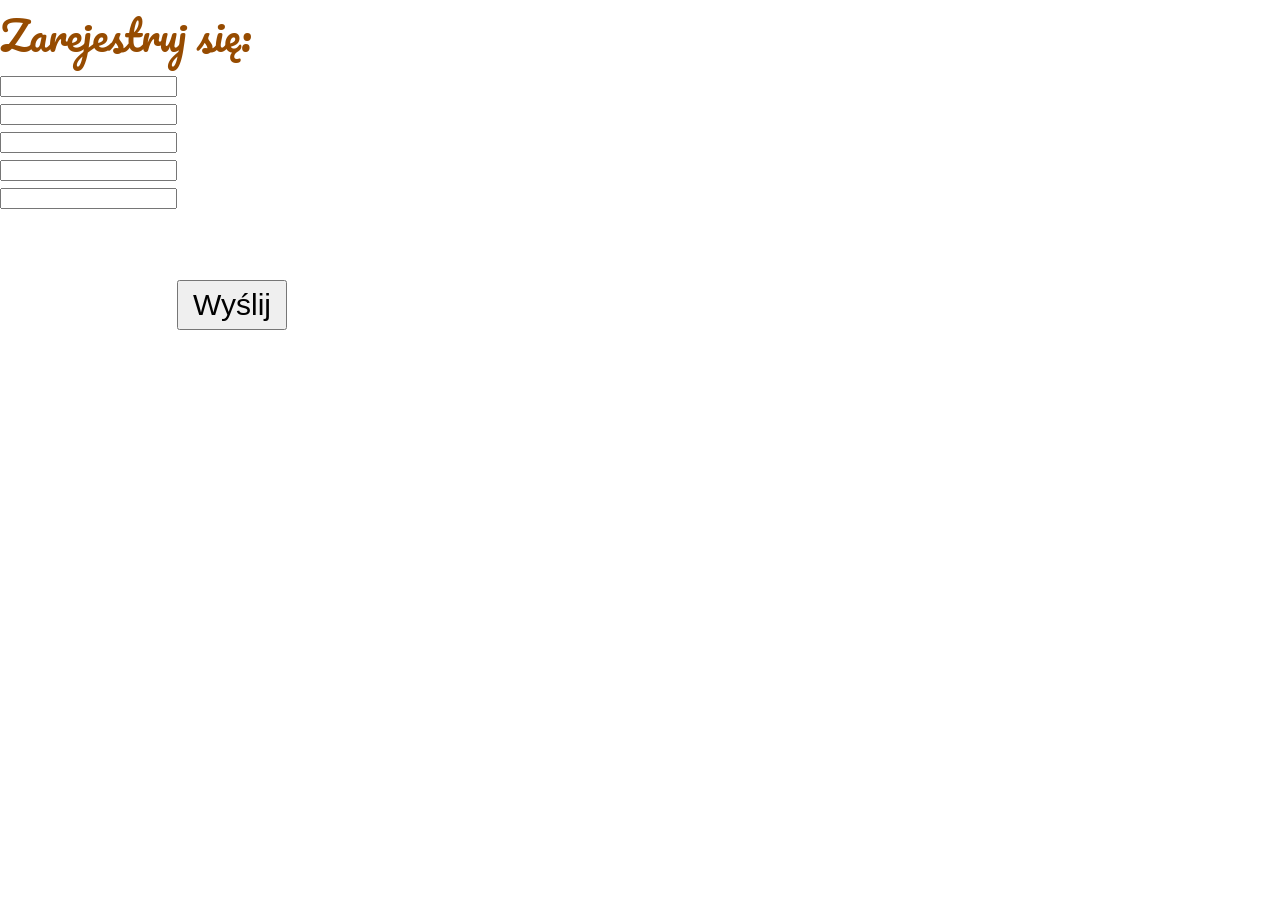
==== public/index.html @ 1e6ad887 "first commit" ====
<!DOCTYPE html>
<html>

<head>
    <title>Logowanie</title>
    <meta charset="utf-8">
    <meta name="author" content="Paweł Gawlik">
    <meta name="viewport" content="width=device-width, initial-scale=1.0, minimum-scale=1.0, user-scalable=yes">
    <link rel="stylesheet" href="./stylesheets/main.css">
    <link rel="stylesheet" href="./stylesheets/page2.css">
</head>

<body class="otherbody">
    <form action="/reg" method="post">
        <label>Zarejestruj się:</label>
        <br>
        <input name="poet">
        <br>
        <input name="log">
        <br>
        <input type="password" name="pwd">
        <br>
        <input name="pwd2">
        <br>
        <input name="mail">
        <button>Wyślij</button>
    </form>
</body>

</html>
---- public/stylesheets/main.css ----
@font-face {
    font-family: Azt;
    src: url(../fonts/azt.ttf)format("truetype");
}

@font-face {
    font-family: Pacifico;
    src: url(../fonts/pacifico.ttf)format("truetype");
}

body {
    font-family: Pacifico;
    color: #964B00;
    height: 75vw;
    margin: 0;
    background-image: url(../images/poetry.jpg);
    background-repeat: no-repeat;
    background-size: contain;
}

h1 {
    font-family: Azt;
    color: #964B00;
    font-size: 5.38vw;
    font-weight: 700;
    position: absolute;
    left: 10vw;
    top: 5.38vw;
}

h2 {
    margin: 0;
    width: 100%;
    font-weight: 400;
}

.container {
    display: flex;
    flex-direction: row;
    flex-wrap: wrap;
    justify-content: space-evenly;
    align-content: space-evenly;
    width: 90%;
    height: 100%;
    margin-left: 6%;
}

.poem1,
.poem2,
.poem3,
.poem4,
.poem5,
.poem6,
.poem7,
.poem8 {
    width: 22.7vw;
    height: 18.9vw;
}

.heart {
    width: 2.7vw;
}

.underlined {
    width: 22.7vw;
}

.container2 {
    display: flex;
    flex-direction: row;
    justify-content: flex-start;
    width: 100%;
}

.counter {
    font-size: 1.5vw;
    padding-left: 0.75vw;
    color: #964B00;
}

p {
    width: 100%;
    margin: 0;
    margin-bottom: 0.4vw;
}

a {
    text-decoration: none;
    color: #964B00;
    height: 1.5vw;
}

.poem1 {
    visibility: hidden;
}

.footer {
    display: flex;
    flex-direction: row;
    justify-content: space-evenly;
    flex-wrap: wrap;
    font-family: azt;
    font-size: 3vw;
    font-weight: 700;
    text-align: center;
}

footer {
    width: 50%;
}

header {
    font-size: 4vw;
}

article {
    font-size: 2vw;
}

.container3 {
    position: absolute;
    top: 7.58vw;
    left: 15.16vw;
    display: flex;
    flex-direction: column;
}

hr {
    width: 500px;
}

.container3>form>input {
    width: 300px;
    height: 30px;
    font-size: 20px;
}

.container3>form>textarea {
    width: 300px;
    height: 300px;
    font-size: 20px;
}

.container3>form>button,
.container3>button {
    width: 100px;
    height: 50px;
    font-size: 20px;
}

.back {
    position: absolute;
    top: 1.79vw;
    right: 7.58vw;
    font-size: 3vw;
}

.back2 {
    position: absolute;
    top: 5.68vw;
    right: 10.5vw;
    font-size: 3vw;
}

.otherbody {
    background-image: none;
}

.container3 {
    width: 50%;
}

input[name="hidden"] {
    display: none;
}

.advertisement {
    position: fixed;
    z-index: 2;
}

.advertisement>p {
    display: inline-block;
    font-size: 15px;
    width: 75px;
}

.advertisement>a {
    font-size: 20px;
}

.off {
    text-align: center;
    cursor: pointer;
}

@media all and (max-width: 550px) {
    body {
        height: 2000px;
        background-image: url(../images/poetry2.jpg);
        background-size: cover;
    }

    h1 {
        font-size: 13vw;
        left: 30vw;
        top: 13vw;
    }

    .poem2,
    .poem3,
    .poem4,
    .poem5,
    .poem6,
    .poem7 {
        width: 300px;
        height: 250px;
    }

    .heart {
        width: 25px;
    }

    .underlined {
        width: 300px;
    }

    .counter {
        font-size: 15px;
        padding-left: 7.5px;
    }

    .poem1 {
        height: 50px;
    }

    .poem8 {
        display: none;
    }

    .footer {
        font-size: 6vw;
    }

    .back {
        position: absolute;
        top: 1.29vw;
        right: 6.58vw;
        font-size: 4vw;
    }

    .back2 {
        position: absolute;
        top: 5.68vw;
        right: 10.5vw;
        font-size: 4vw;
    }

    .container3 {
        top: 12vw;
        left: 5vw;
        width: 75%;
    }

    header {
        font-size: 8vw;
    }

    article {
        font-size: 6vw;
    }

    .advertisement>p {
        width: 20px;
        font-size: 5px;
    }

    .advertisement>a {
        font-size: 10px;
    }

}

@media all and (min-width: 351px) and (max-width: 400px) {
    body {
        height: 2000px;
        background-image: url(../images/poetry4.jpg);
        background-size: cover;
    }
}

@media all and (min-width: 401px) and (max-width: 550px) {
    body {
        height: 2200px;
        background-image: url(../images/poetry4.jpg);
        background-size: cover;
    }

    .poem1 {
        width: 200px;
        height: 100px;
    }
}

@media all and (min-width: 551px) and (max-width: 1000px) {
    body {
        height: 1000px;
        background-image: url(../images/poetry5.jpg);
        background-size: cover;
    }

    .poem1,
    .poem2,
    .poem3,
    .poem4,
    .poem5,
    .poem6,
    .poem7,
    .poem8 {
        width: 28vw;
        height: 24vw;
    }
}

@media all and (min-width: 551px) and (max-width: 650px) {
    h1 {
        left: 13vw;
        top: 8vw;
    }

    .container3 {
        left: 10vw;
    }
}

@media all and (min-width: 325px) and (max-width: 350px) {

    hr,
    .footer {
        position: relative;
        top: 150px;
    }
}

@media all and (min-width: 445px) and (max-width: 465px) {

    hr,
    .footer {
        position: relative;
        top: 100px;
    }
}

@media all and (min-width: 788px) and (max-width: 900px) {

    hr,
    .footer {
        position: relative;
        top: 150px;
    }
}

@media all and (min-width: 466px) and (max-width: 488px) {

    hr,
    .footer {
        position: relative;
        top: 210px;
    }
}

@media all and (max-width: 325px) {

    .container3>form>input,
    .container3>form>textarea {
        width: 250px;
    }
}

@media all and (min-width: 325px) and (max-width: 350px) {
    hr {
        width: 0;
    }
}

@media all and (min-width: 444px) and (max-width: 488px) {
    hr {
        width: 0;
    }
}

@media all and (min-width: 788px) and (max-width: 900px) {
    hr {
        width: 0;
    }
}
---- public/stylesheets/page2.css ----
span {
    display: none;
}

.footer>a {
    width: 50%;
}

.main {
    position: absolute;
    top: 20vw;
    left: 10vw;
    font-size: 3vw;
}

.otherbody {
    background-image: none;
    height: 100vh;
}

.error {
    font-size: 8vw;
}

.error2 {
    font-size: 5vw;
}

.main2 {
    position: absolute;
    top: 30vw;
    left: 10vw;
    font-size: 2vw;
}

.log {
    position: absolute;
    top: 20vw;
    left: 10vw;
    font-size: 2vw;
}

form {
    height: 300px;
    position: relative;
}

label {
    font-size: 40px;
}

input[name="login"] {
    position: absolute;
    top: 93px;
    width: 300px;
    height: 40px;
    font-size: 35px;
}

input[name="password"] {
    position: absolute;
    top: 186px;
    width: 300px;
    height: 40px;
    font-size: 35px;
}

button {
    position: absolute;
    top: 280px;
    width: 110px;
    height: 50px;
    font-size: 30px;
}

.otherbody2>h1,
.otherbody2>p {
    font-family: Arial, Helvetica, sans-serif;
}

.otherbody2>a {
    font-family: Arial, Helvetica, sans-serif;
    color: black;
}

.adminform {
    height: 2100px;
    width: 50%;
}

.adminform>input[name="title"] {
    height: 3%;
    font-size: 1.86vw;
    width: 100%;
}

.adminform>textarea[name="header"] {
    height: 25%;
    font-size: 1.2vw;
    width: 100%;
}

.adminform>textarea[name="poem"] {
    height: 57%;
    font-size: 1.2vw;
    width: 100%;
}

.adminform>button,
li>button {
    position: unset;
}

li {
    font-family: Arial, Helvetica, sans-serif;
    font-size: 20px;
    color: black;
}

.logout {
    position: absolute;
    left: 200px;
}

@media all and (max-width: 550px) {
    .main {
        left: 20vw;
        top: 40vw;
        font-size: 6vw;
    }

    .error {
        font-size: 13vw;
        left: 20vw;
    }

    .error2 {
        left: 0;
        font-size: 13vw;
        letter-spacing: -2px;
        text-align: center;
    }

    .main2 {
        left: 12vw;
        top: 80vw;
        font-size: 6vw;
    }

    .log {
        left: 12vw;
        top: 70vw;
        font-size: 6vw;
    }

    .otherbody2>h1 {
        font-size: 1.5em;
    }

    .otherbody2>p {
        font-size: 0.5em;
    }

    .adminform {
        width: 90%;
    }

    .adminform>input[name="title"] {
        font-size: 7vw;
    }

    .adminform>textarea[name="header"],
    .adminform>textarea[name="poem"] {
        font-size: 5vw;
    }

    li {
        font-size: 10px;
    }

    li>button {
        width: 60px;
        height: 30px;
        font-size: 15px;
    }
}

@media all and (min-width: 351px) and (max-width: 400px) {}

@media all and (min-width: 401px) and (max-width: 550px) {}

@media all and (min-width: 551px) and (max-width: 1000px) {}

@media all and (min-width: 551px) and (max-width: 650px) {
    .main {
        left: 12vw;
        top: 30vw;
    }

    .main2 {
        left: 12vw;
        top: 35vw;
    }

    .log {
        left: 12vw;
        top: 25vw;
    }
}

@media all and (max-width: 352px) {
    .error2 {
        letter-spacing: -1.5px;
    }
}

@media all and (min-width: 445px) and (max-width: 465px) {}

@media all and (min-width: 788px) and (max-width: 900px) {}

@media all and (min-width: 466px) and (max-width: 488px) {}

@media all and (max-width: 615px) {
    label {
        font-size: 20px;
    }
}

@media all and (max-width: 307px) {

    input[name="login"],
    input[name="password"] {
        width: 220px;
    }
}

@media all and (min-width: 616px) and (max-width: 787px) {
    .adminform>input[name="title"] {
        font-size: 20px;
    }

    .adminform>textarea[name="header"] {
        font-size: 20px;
    }

    .adminform>textarea[name="poem"] {
        height: 50%;
        font-size: 20px;
        width: 100%;
    }
}
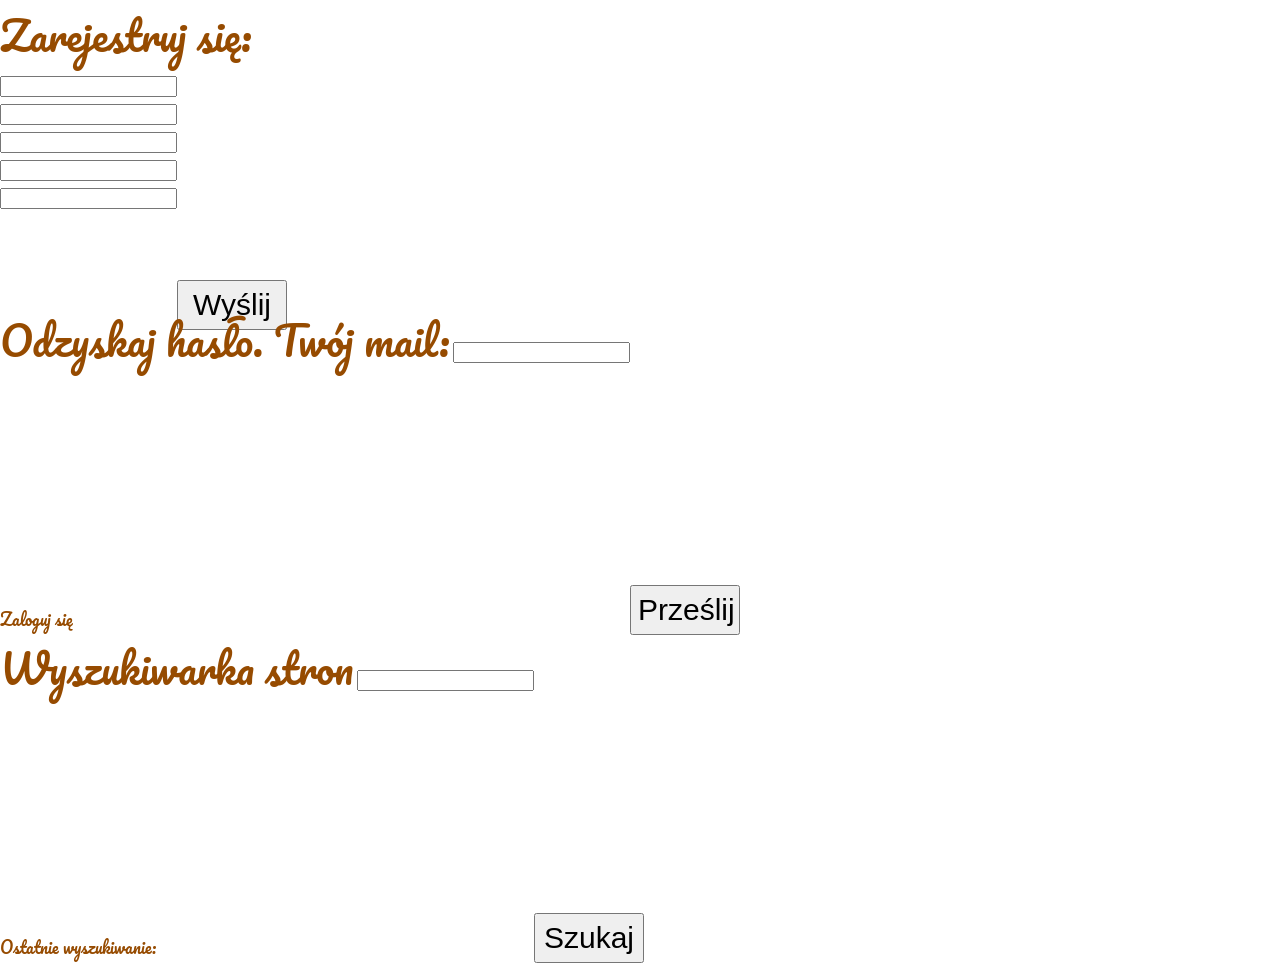
==== commit 84d96b82: "create new files" ====
--- a/public/index.html
+++ b/public/index.html
@@ -8,6 +8,7 @@
     <meta name="viewport" content="width=device-width, initial-scale=1.0, minimum-scale=1.0, user-scalable=yes">
     <link rel="stylesheet" href="./stylesheets/main.css">
     <link rel="stylesheet" href="./stylesheets/page2.css">
+    <script src="./javascripts/reg.js" defer></script>
 </head>
 
 <body class="otherbody">
@@ -25,6 +26,22 @@
         <input name="mail">
         <button>Wyślij</button>
     </form>
+    <p></p>
+    <form action="/mypwd" method="post">
+        <label>Odzyskaj hasło. Twój mail:</label>
+        <input name="mymail">
+        <button>Prześlij</button>
+    </form>
+    <div></div>
+    <a href="/log.html">Zaloguj się </a>
+    <a href=""></a>
+    <form action="/search" method="post">
+        <label>Wyszukiwarka stron</label>
+        <input name="search">
+        <button>Szukaj</button>
+    </form>
+    <P>Ostatnie wyszukiwanie:</P>
+    <div></div>
 </body>
 
 </html>
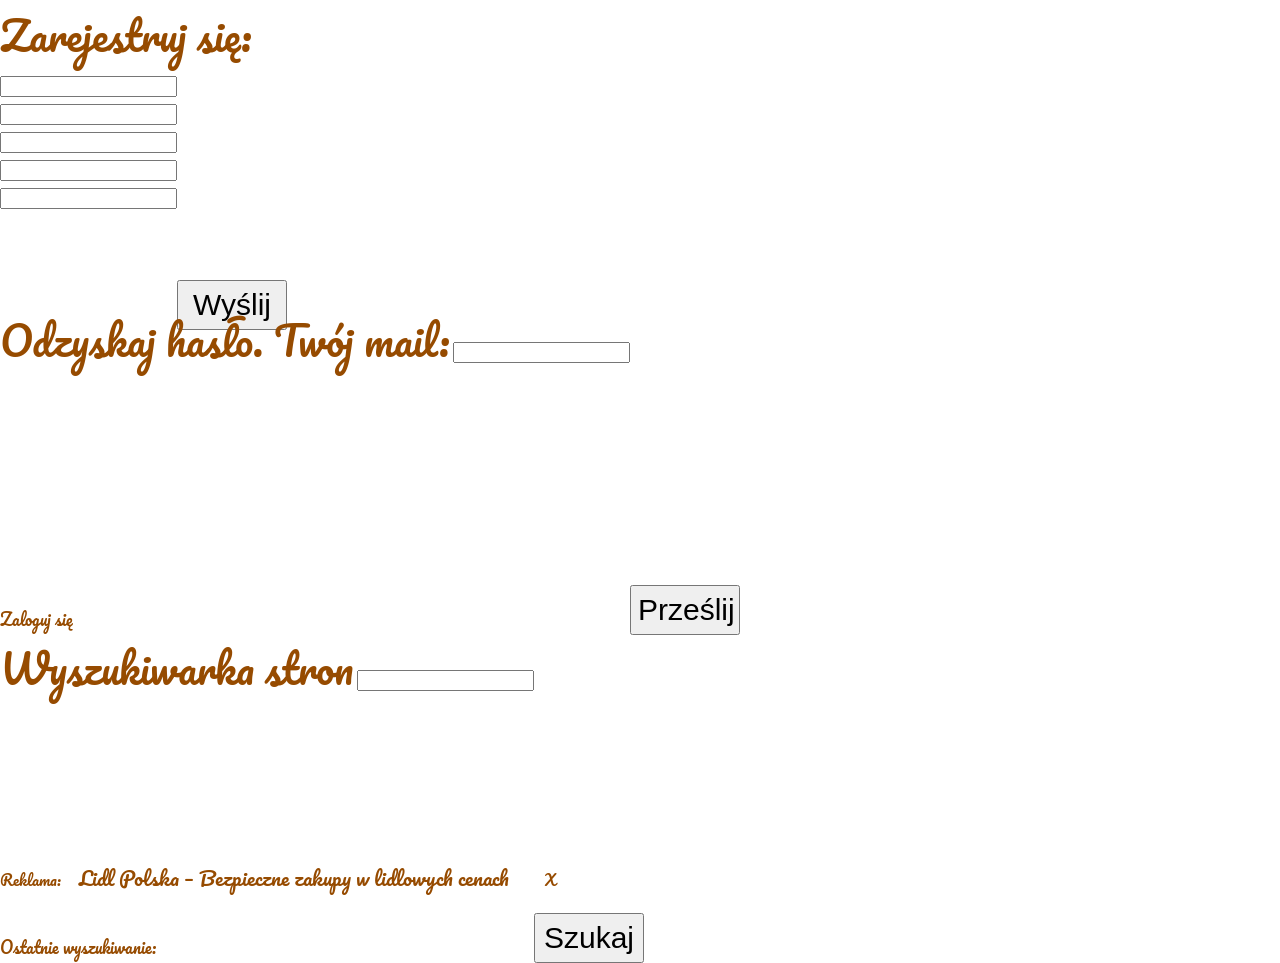
==== commit 8fbf0dc1: "get back one's password" ====
--- a/public/index.html
+++ b/public/index.html
@@ -42,6 +42,11 @@
     </form>
     <P>Ostatnie wyszukiwanie:</P>
     <div></div>
+    <div class="advertisement">
+        <p>Reklama:</p>
+        <a href="https://tmlead.pl/redirect/190176_2282">TaniaKsiążka.pl - księgarnia online</a>
+        <p class="off">X</p>
+    </div>
 </body>
 
 </html>
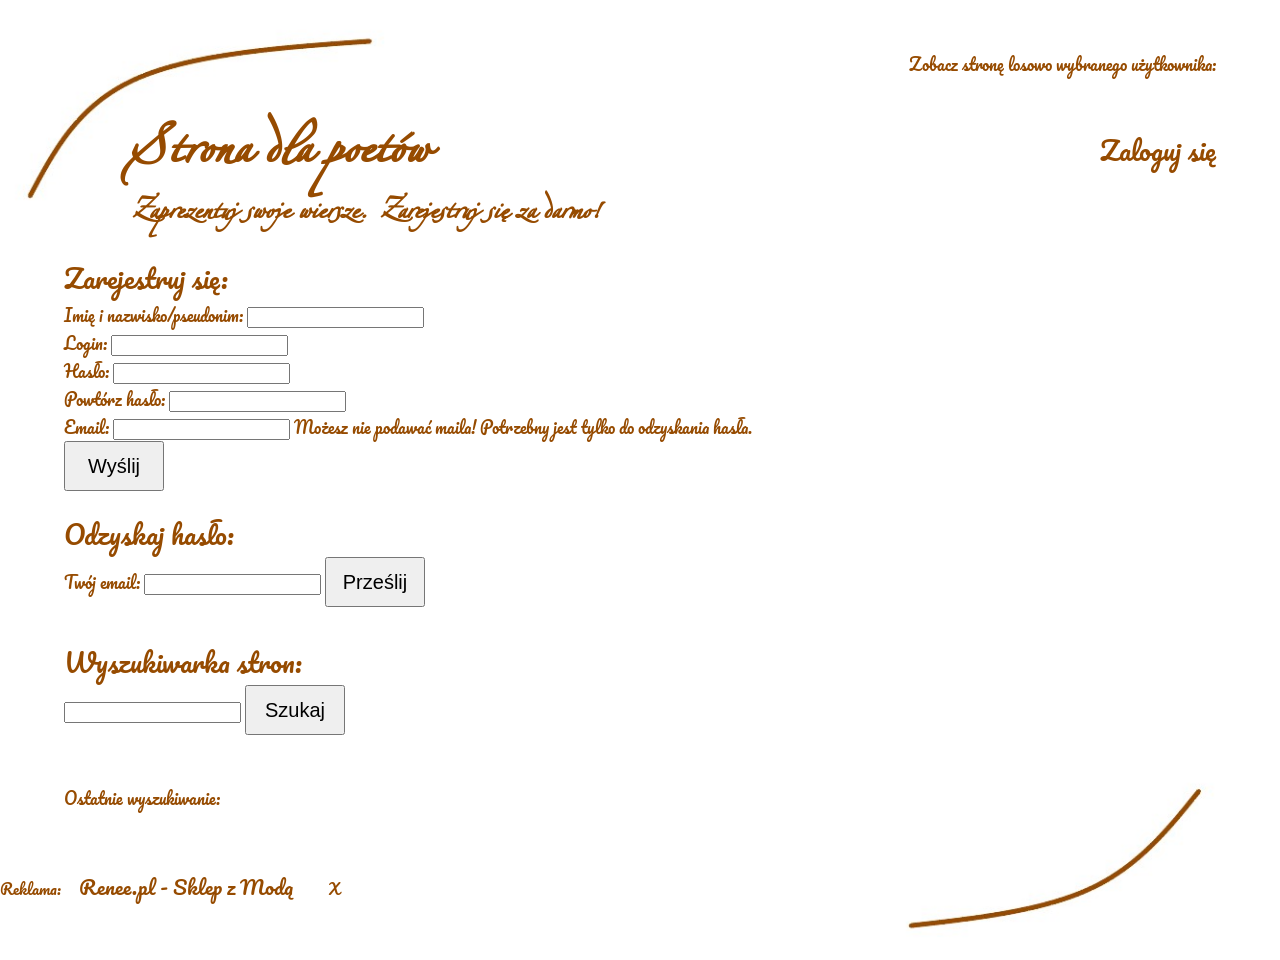
==== commit f729fa30: "create help.html and reg.css" ====
--- a/public/index.html
+++ b/public/index.html
@@ -6,42 +6,47 @@
     <meta charset="utf-8">
     <meta name="author" content="Paweł Gawlik">
     <meta name="viewport" content="width=device-width, initial-scale=1.0, minimum-scale=1.0, user-scalable=yes">
-    <link rel="stylesheet" href="./stylesheets/main.css">
-    <link rel="stylesheet" href="./stylesheets/page2.css">
+    <link rel="stylesheet" href="./stylesheets/reg.css">
     <script src="./javascripts/reg.js" defer></script>
 </head>
 
 <body class="otherbody">
-    <form action="/reg" method="post">
+    <h1>Strona dla poetów</h1>
+    <h3>Zaprezentuj swoje wiersze. Zarejestruj się za darmo!</h3>
+    <form class="reg" action="/reg" method="post">
         <label>Zarejestruj się:</label>
         <br>
-        <input name="poet">
+        Imię i nazwisko/pseudonim: <input name="poet">
         <br>
-        <input name="log">
+        Login: <input name="log">
         <br>
-        <input type="password" name="pwd">
+        Hasło: <input type="password" name="pwd">
         <br>
-        <input name="pwd2">
+        Powtórz hasło: <input type="password" name="pwd2">
         <br>
-        <input name="mail">
+        Email: <input type="email" name="mail">
+        Możesz nie podawać maila! Potrzebny jest tylko do odzyskania hasła.
+        <br>
         <button>Wyślij</button>
+        <p></p>
     </form>
-    <p></p>
-    <form action="/mypwd" method="post">
-        <label>Odzyskaj hasło. Twój mail:</label>
-        <input name="mymail">
+    <form class="getback" action="/mypwd" method="post">
+        <label>Odzyskaj hasło:</label>
+        <br>
+        Twój email: <input name="mymail">
         <button>Prześlij</button>
     </form>
-    <div></div>
-    <a href="/log.html">Zaloguj się </a>
-    <a href=""></a>
-    <form action="/search" method="post">
-        <label>Wyszukiwarka stron</label>
+    <a class="log" href="/log.html">Zaloguj się </a>
+    <div class="user">Zobacz stronę losowo wybranego użytkownika: <a href=""></a></div>
+    <span></span>
+    <form class="search" action="/search" method="post">
+        <label>Wyszukiwarka stron:</label>
+        <br>
         <input name="search">
         <button>Szukaj</button>
     </form>
-    <P>Ostatnie wyszukiwanie:</P>
-    <div></div>
+    <P class="lastsearch">Ostatnie wyszukiwanie:</P>
+    <div class="links"></div>
     <div class="advertisement">
         <p>Reklama:</p>
         <a href="https://tmlead.pl/redirect/190176_2282">TaniaKsiążka.pl - księgarnia online</a>
--- a/public/stylesheets/reg.css
+++ b/public/stylesheets/reg.css
@@ -0,0 +1,346 @@
+@font-face {
+    font-family: Azt;
+    src: url(../fonts/azt.ttf)format("truetype");
+}
+
+@font-face {
+    font-family: Pacifico;
+    src: url(../fonts/pacifico.ttf)format("truetype");
+}
+
+body {
+    font-family: Pacifico;
+    color: #964B00;
+    height: 75vw;
+    margin: 0;
+    background-image: url(../images/poetry.jpg);
+    background-repeat: no-repeat;
+    background-size: contain;
+}
+
+h1,
+h3 {
+    font-family: Azt;
+    color: #964B00;
+    font-size: 5.38vw;
+    font-weight: 700;
+    position: absolute;
+    left: 10vw;
+    top: 5.38vw;
+}
+
+h3 {
+    font-size: 3vw;
+    left: 10vw;
+    top: 12vw;
+}
+
+a {
+    text-decoration: none;
+    color: #964B00;
+    font-size: 2vw;
+}
+
+.user,
+.log,
+span {
+    position: absolute;
+    top: 3vw;
+    right: 5vw;
+}
+
+.user>a {
+    font-size: 2vw;
+}
+
+span {
+    top: 7vw;
+}
+
+.log {
+    top: 10vw;
+}
+
+.reg {
+    position: absolute;
+    top: 20vw;
+    left: 5vw;
+}
+
+label {
+    font-size: 2vw;
+}
+
+button {
+    width: 100px;
+    height: 50px;
+    font-size: 20px;
+}
+
+.getback {
+    position: absolute;
+    top: 40vw;
+    left: 5vw;
+}
+
+.search {
+    position: absolute;
+    top: 50vw;
+    left: 5vw;
+}
+
+.lastsearch {
+    position: absolute;
+    top: 60vw;
+    left: 5vw;
+}
+
+.advertisement {
+    position: fixed;
+    z-index: 2;
+}
+
+.advertisement>p {
+    display: inline-block;
+    font-size: 15px;
+    width: 75px;
+}
+
+.advertisement>a {
+    font-size: 20px;
+}
+
+.off {
+    text-align: center;
+    cursor: pointer;
+}
+
+.links {
+    position: absolute;
+    top: 65vw;
+    left: 5vw;
+    display: flex;
+    flex-direction: column;
+    flex-wrap: wrap;
+}
+
+.links>a {
+    font-size: 1vw;
+}
+
+.err {
+    position: absolute;
+    top: 150px;
+    left: 150px;
+    display: flex;
+    flex-direction: column;
+    justify-content: space-evenly;
+}
+
+
+@media all and (max-width: 550px) {
+    body {
+        height: 2000px;
+        background-image: url(../images/poetry2.jpg);
+        background-size: cover;
+    }
+
+    h1 {
+        font-size: 10vw;
+        left: 35vw;
+        top: 10vw;
+    }
+
+    h3 {
+        font-size: 7vw;
+        left: 20vw;
+        top: 30vw;
+        width: 73vw;
+        text-align: center;
+    }
+
+    .user {
+        left: 5vw;
+        top: 70vw;
+    }
+
+    span {
+        left: 5vw;
+        top: 92vw;
+    }
+
+    .log {
+        left: 5vw;
+        top: 101vw;
+    }
+
+    .reg {
+        position: absolute;
+        top: 120vw;
+        left: 20vw;
+        width: 60vw;
+        text-align: center;
+    }
+
+    .getback {
+        position: absolute;
+        top: 280vw;
+        left: 20vw;
+        width: 60vw;
+        text-align: center;
+    }
+
+    .search {
+        position: absolute;
+        top: 350vw;
+        left: 20vw;
+        width: 60vw;
+        text-align: center;
+    }
+
+    .lastsearch {
+        position: absolute;
+        top: 400vw;
+        left: 20vw;
+        width: 60vw;
+        text-align: center;
+    }
+
+    .advertisement>p {
+        width: 20px;
+        font-size: 5px;
+    }
+
+    .advertisement>a {
+        font-size: 10px;
+    }
+
+    label,
+    a,
+    .user>a {
+        font-size: 7vw;
+    }
+
+    .links {
+        position: absolute;
+        top: 420vw;
+        left: 5vw;
+    }
+
+    .links>a {
+        font-size: 4vw;
+    }
+
+    .err {
+        top: 160px;
+        left: 40px;
+    }
+}
+
+@media all and (min-width: 551px) and (max-width: 900px) {
+    body {
+        height: 1000px;
+        background-image: url(../images/poetry5.jpg);
+        background-size: cover;
+    }
+
+    span {
+        top: 8.5vw;
+    }
+
+    .log {
+        top: 12vw;
+    }
+
+    .reg {
+        position: absolute;
+        top: 20vw;
+    }
+
+    .getback {
+        position: absolute;
+        top: 60vw;
+    }
+
+    .search {
+        position: absolute;
+        top: 80vw;
+    }
+
+    .lastsearch {
+        position: absolute;
+        top: 90vw;
+    }
+
+    label,
+    a,
+    .user>a {
+        font-size: 3vw;
+    }
+
+    .links {
+        position: absolute;
+        top: 100vw;
+        left: 5vw;
+    }
+
+    .links>a {
+        font-size: 2vw;
+    }
+
+    .err {
+        left: 60px;
+    }
+}
+
+@media all and (min-width: 901px) and (max-width: 1200px) {
+    body {
+        height: 1000px;
+        background-image: url(../images/poetry5.jpg);
+        background-size: cover;
+    }
+
+    span {
+        top: 8.5vw;
+    }
+
+    .log {
+        top: 11.5vw;
+    }
+
+    .reg {
+        position: absolute;
+        top: 20vw;
+    }
+
+    .getback {
+        position: absolute;
+        top: 45vw;
+    }
+
+    .search {
+        position: absolute;
+        top: 55vw;
+    }
+
+    .lastsearch {
+        position: absolute;
+        top: 65vw;
+    }
+
+    label,
+    a,
+    .user>a {
+        font-size: 3vw;
+    }
+
+    .links {
+        position: absolute;
+        top: 70vw;
+        left: 5vw;
+    }
+
+    .links>a {
+        font-size: 2vw;
+    }
+}
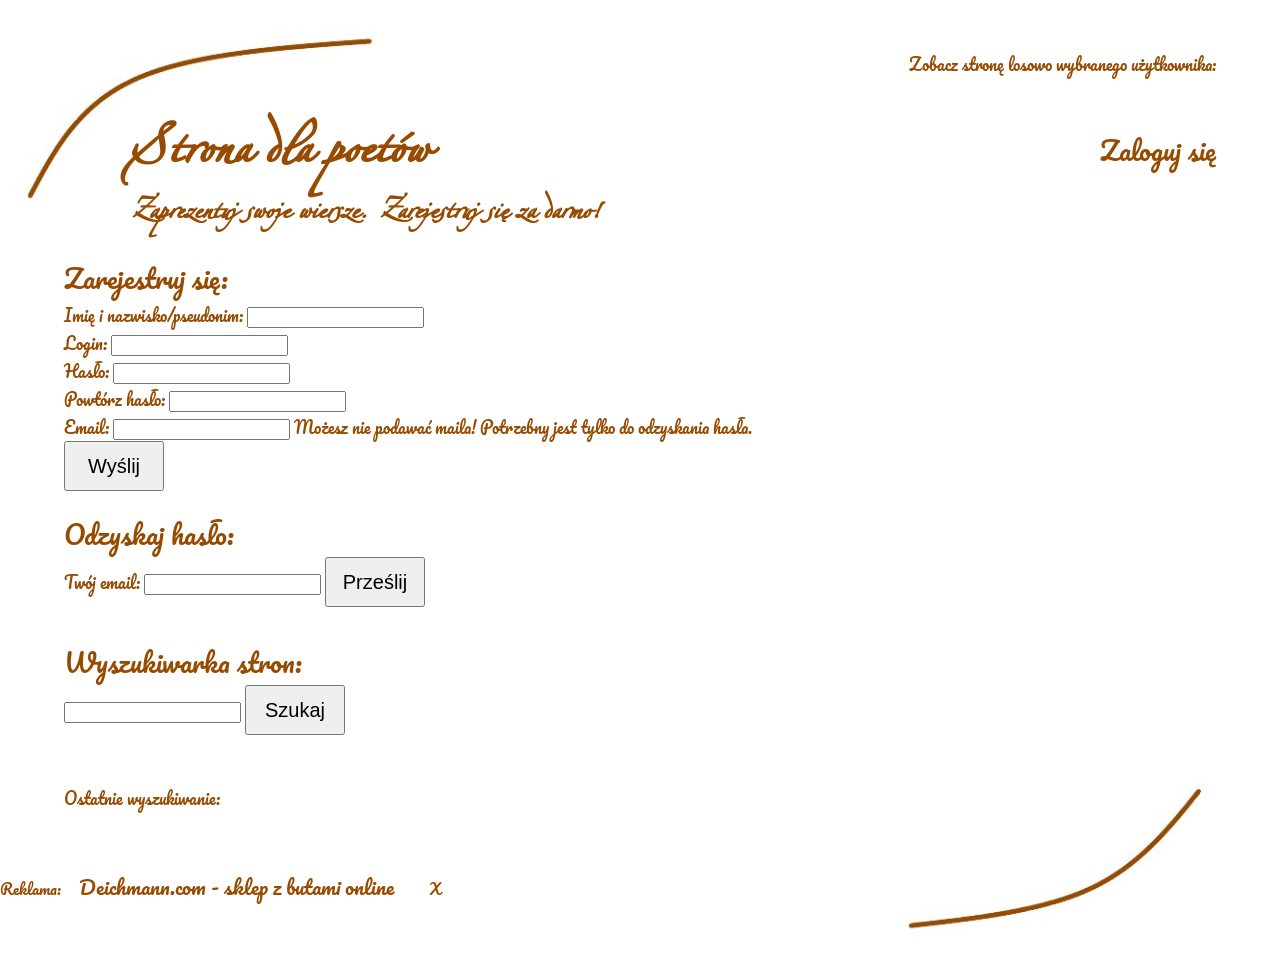
==== commit 4cc13e29: "change reg.css" ====
--- a/public/index.html
+++ b/public/index.html
@@ -28,7 +28,7 @@
         Możesz nie podawać maila! Potrzebny jest tylko do odzyskania hasła.
         <br>
         <button>Wyślij</button>
-        <p></p>
+        <p class="statement"></p>
     </form>
     <form class="getback" action="/mypwd" method="post">
         <label>Odzyskaj hasło:</label>
--- a/public/stylesheets/reg.css
+++ b/public/stylesheets/reg.css
@@ -137,6 +137,12 @@
     justify-content: space-evenly;
 }
 
+.statement {
+    position: absolute;
+    background-color: aliceblue;
+    z-index: 2;
+}
+
 
 @media all and (max-width: 550px) {
     body {
